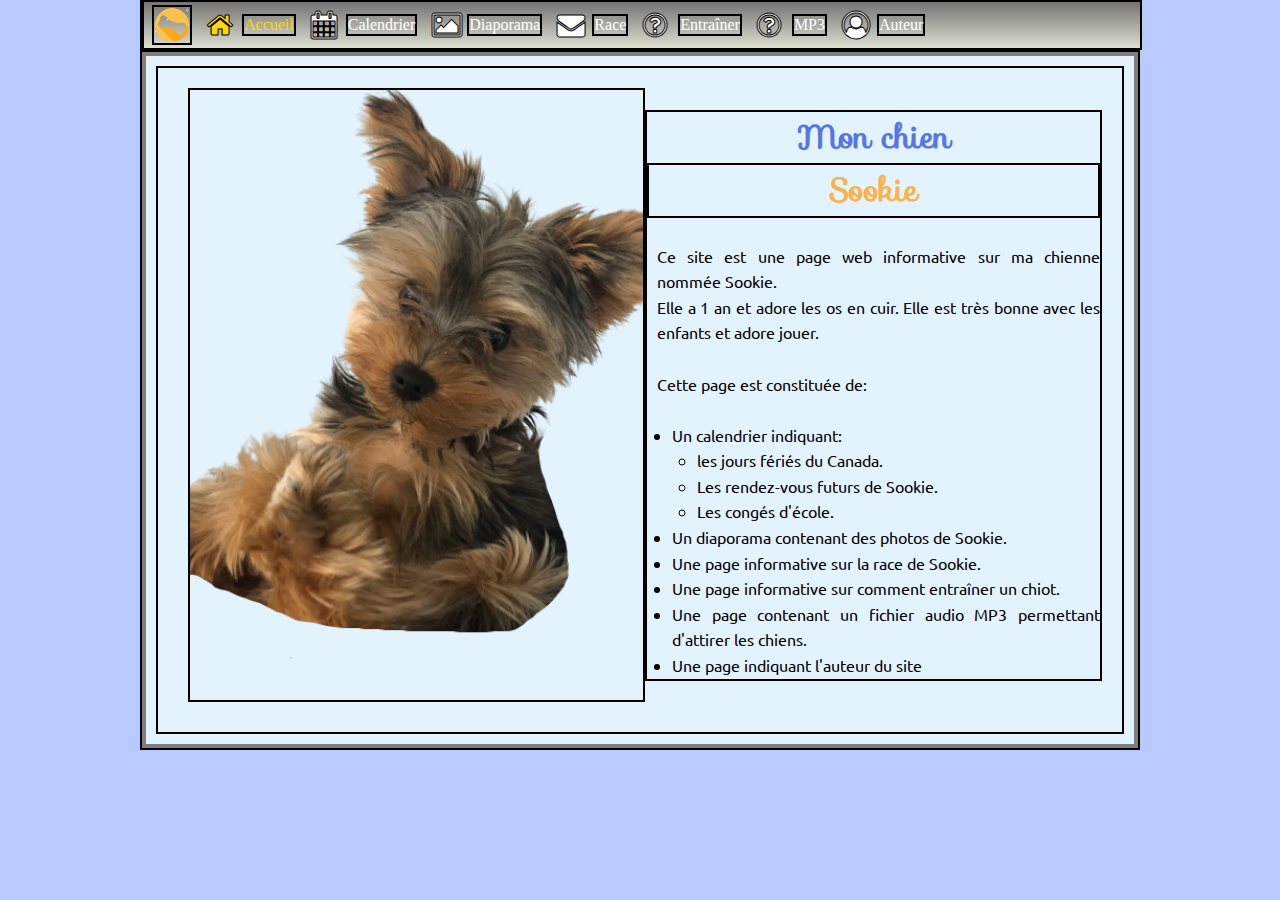
==== index.html @ 83e365d7 "commit2" ====
<!DOCTYPE html>
<html lang="en">

<head>
    <meta charset="UTF-8">
    <meta name="viewport" content="width=device-width, initial-scale=1.0">
    <title>Sookie</title>
    <link rel="stylesheet" href="css/site.css">
    <link rel="stylesheet" href="css/navigation.css">
    <link rel="icon" href="favicon.ico">
</head>

<body>
    <div class="main">
        <div class="menus">
            <div class="siteIcon"></div>
            <a class="menu selected" href="index.html">
                <i class="icon fa fa-home" title="Accueil"></i>
                <div class="menuText">
                    Accueil
                </div>
            </a>
            <a class="menu" href="calendrier-2023.html">
                <i class="icon fa fa-calendar" title="Calendrier"></i>
                <div class="menuText">
                    Calendrier
                </div>
            </a>
            <a class="menu" href="diaporama.html">
                <i class="icon fa fa-picture-o" title="diaporama"></i>
                <div class="menuText">
                    Diaporama
                </div>
            </a>
            <a class="menu" href="#">
                <i class="icon fa fa-envelope" title="Race"></i>
                <div class="menuText">
                    Race
                </div>
            </a>
            
            <a class="menu" href="#">
                <i class="icon fa fa-question-circle-o" title="Comment entraîner"></i>
                <div class="menuText">
                    Entraîner
                </div>
            </a>
            <a class="menu" href="#">
                <i class="icon fa fa-question-circle-o" title="MP3"></i>
                <div class="menuText">
                    MP3
                </div>
            </a>
            <a class="menu" href="Auteur.html">
                <i class="icon fa fa-user-circle-o" title="Auteur"></i>
                <div class="menuText">
                    Auteur
                </div>
            </a>
        </div>
        <div class="menuBuffer"></div>
        <div class="content">


            <div class="boxContainer">
                <div class="box">
                    <h1>Mon chien <div>Sookie</div>
                    </h1>
                    <br>
                    <p>
                        Ce site est une page web informative
                        sur ma chienne nommée Sookie.
                        <br>
                        Elle a 1 an et adore les os en cuir. Elle est très bonne avec
                        les enfants et adore jouer.
                        <br><br>
                        Cette page est constituée de:
                        <br><br>

                    <ul>
                        <li>
                            Un calendrier indiquant:
                            <ul>
                                <li>les jours fériés du Canada.</li>
                                <li>Les rendez-vous futurs de Sookie.</li>
                                <li>Les congés d'école.</li>
                            </ul>
                        </li>

                        <li>Un diaporama contenant des photos de Sookie.</li>
                        <li>Une page informative sur la race de Sookie.</li>
                        <li>Une page informative sur comment entraîner un chiot.</li>
                        <li>Une page contenant un fichier audio MP3 permettant d'attirer les chiens.</li>
                        <li>Une page indiquant l'auteur du site</li>
                    </ul>
                </div>

                <div class="box2 img">
                    <img src="images/Sookie2.png" alt="">
                </div>


                </p>
            </div>


        </div>
    </div>
</body>

</html>
---- css/site.css ----
@import url('https://fonts.googleapis.com/css?family=Sofia');
@import url('https://fonts.googleapis.com/css?family=Ubuntu');


div {
    border: 2px black solid;
}

body {
    background-color: #bacafe;
    background-repeat: round;
}

.main {
    margin: auto;
    max-width: 1000px;


}

.siteIcon {
    background-image: URL('../images/faviconBig.png');
    background-position: center;
    background-size: cover;
    background-repeat: no-repeat;
    width: 40px;
    height: 40px;
    margin-left: 8px;
}

.content {
    border: 4px solid rgb(128, 127, 127);
    padding: 10px;
    background-color: #e2f3fd;
    font-family: "Ubuntu", sans-serif;
    line-height: 1.6;
}

.content h1 {
    font-family: "Sofia", sans-serif;
    text-align: center;
    color: #5676e4;
}

.content h1 div {
    font-family: "Sofia", sans-serif;
    text-align: center;
    color: #f9b34d;
}

.content p {
    text-align: justify;
    margin-left: 10px;
}

.content ul {
    margin-left: 25px;
}

.boxContainer {
    display: flex;
    text-align: justify;
    padding: 20px;
    flex-wrap: wrap;
    flex-direction: column;
}

.box {
    flex: 1;
    text-align: justify;
    order: 1;
    margin-bottom: 10px;
}

.box2 {
    flex: 1;
    text-align: justify;
    order: 2;
    margin-bottom: 10px;
}

.boxContainer img {
    justify-content: center;
    align-items: center;
    min-width: none;
}

@media screen and (min-width:800px) {
    .boxContainer {
        display: flex;
        flex-wrap: wrap;
        flex-direction: row;
        justify-content: center;
        align-items: center;
    }

    .box {
        flex: 1;
        text-align: justify;
        order: 2;
        margin-bottom: 10px;
    }

    .box2 {
        flex: 1;
        text-align: justify;
        order: 1;

    }
    .boxContainer img {
        width: 100%;
        justify-content: center;
        align-items: center;
    }
}
---- css/navigation.css ----
@import url("https://cdnjs.cloudflare.com/ajax/libs/font-awesome/4.7.0/css/font-awesome.min.css");
*{
    margin: 0px;
    padding: 0px;
    box-sizing: border-box;
}
.menus {
    position: fixed;
    top: 0px;
    display: flex;
    flex-wrap: wrap;
    align-items: center;
    gap: 15px;
    background-image: linear-gradient(180deg, rgb(117, 115, 115), rgb(220, 223, 209));
    color: white;
    height: 50px;
    width: calc(min(100%, 1000px));
}

.icon {
    font-size:28px !important;
    cursor: pointer;
    -webkit-text-stroke-width: 1px;
    -webkit-text-stroke-color: black;
    -webkit-text-fill-color: white;
}

.menuText {
    font-size: 1em;
    cursor: pointer;
    display: none;
}

.menu {
    display: grid;
    grid-template-columns: 35px auto;
    color: white;
    align-items: center;
    text-decoration: none;
}

.menu:hover,
.menu:hover .icon {
    color: aqua;
    -webkit-text-fill-color: aqua;
}

.menu:active,
.menu:active .icon {
    color: dodgerblue;
    -webkit-text-fill-color: dodgerblue;
}

.selected,
.selected .icon {
    color: green;
    -webkit-text-fill-color: gold;
}

.menuBuffer {
    height: 50px;
}

@media screen and (min-width:800px) {
    .menuText {
        display: block;
    }
}
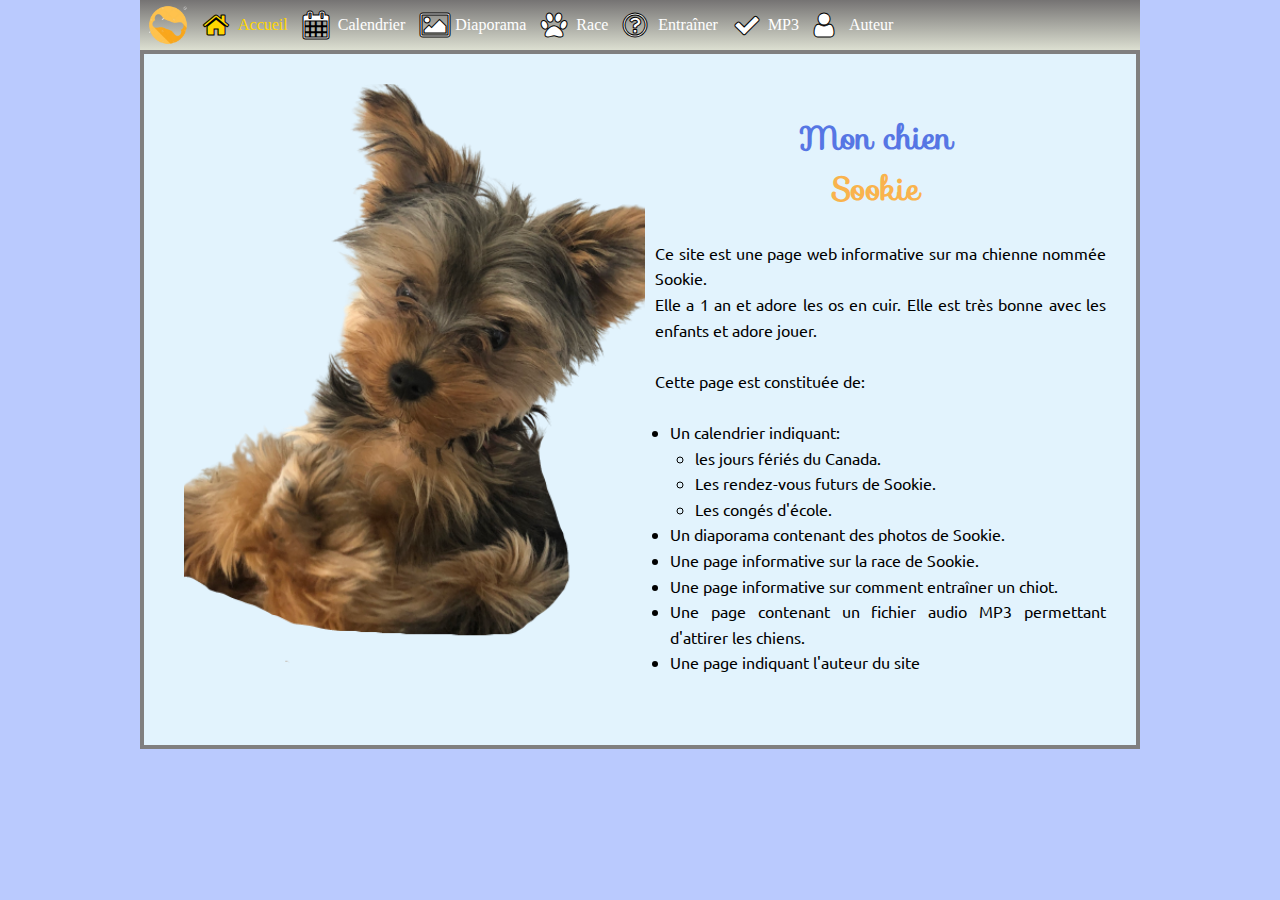
==== commit 424d0223: "commit3" ====
--- a/index.html
+++ b/index.html
@@ -11,7 +11,7 @@
 </head>
 
 <body>
-    <div class="main">
+   <div class="main"> 
         <div class="menus">
             <div class="siteIcon"></div>
             <a class="menu selected" href="index.html">
@@ -32,27 +32,27 @@
                     Diaporama
                 </div>
             </a>
-            <a class="menu" href="#">
-                <i class="icon fa fa-envelope" title="Race"></i>
+            <a class="menu" href="Race.html">
+                <i class="icon fa fa-paw" title="Race"></i>
                 <div class="menuText">
                     Race
                 </div>
             </a>
             
-            <a class="menu" href="#">
+            <a class="menu" href="Entrainer.html">
                 <i class="icon fa fa-question-circle-o" title="Comment entraîner"></i>
                 <div class="menuText">
                     Entraîner
                 </div>
             </a>
-            <a class="menu" href="#">
-                <i class="icon fa fa-question-circle-o" title="MP3"></i>
+            <a class="menu" href="MP3.html">
+                <i class="icon fa fa-check" title="MP3"></i>
                 <div class="menuText">
                     MP3
                 </div>
             </a>
             <a class="menu" href="Auteur.html">
-                <i class="icon fa fa-user-circle-o" title="Auteur"></i>
+                <i class="icon fa fa-user" title="Auteur"></i>
                 <div class="menuText">
                     Auteur
                 </div>
--- a/css/site.css
+++ b/css/site.css
@@ -2,7 +2,7 @@
 @import url('https://fonts.googleapis.com/css?family=Ubuntu');
 
 
-div {
+div1 {
     border: 2px black solid;
 }
 
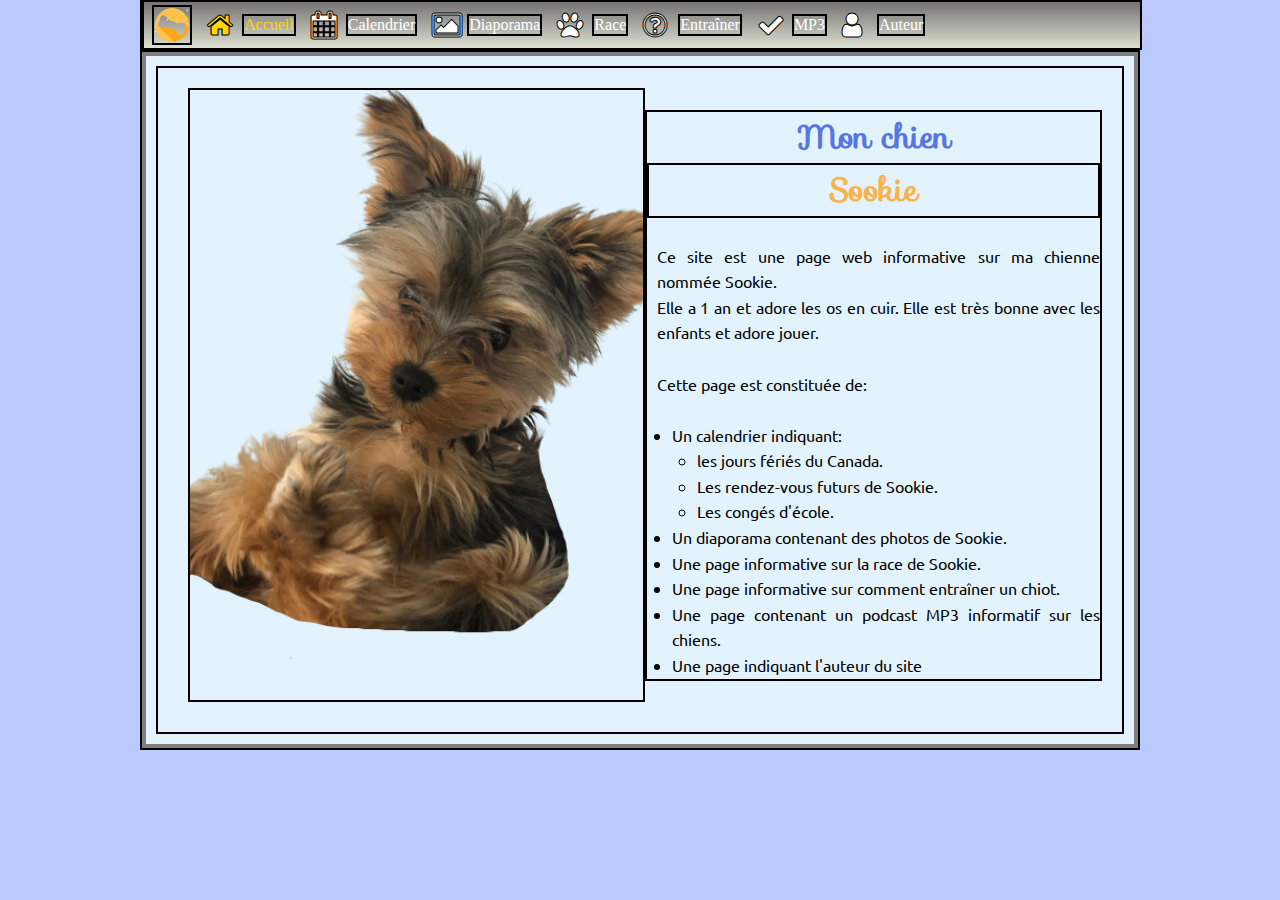
==== commit 9dd241f6: "commit3" ====
--- a/index.html
+++ b/index.html
@@ -90,7 +90,7 @@
                         <li>Un diaporama contenant des photos de Sookie.</li>
                         <li>Une page informative sur la race de Sookie.</li>
                         <li>Une page informative sur comment entraîner un chiot.</li>
-                        <li>Une page contenant un fichier audio MP3 permettant d'attirer les chiens.</li>
+                        <li>Une page contenant un podcast MP3 informatif sur les chiens.</li>
                         <li>Une page indiquant l'auteur du site</li>
                     </ul>
                 </div>
--- a/css/site.css
+++ b/css/site.css
@@ -2,7 +2,7 @@
 @import url('https://fonts.googleapis.com/css?family=Ubuntu');
 
 
-div1 {
+div {
     border: 2px black solid;
 }
 
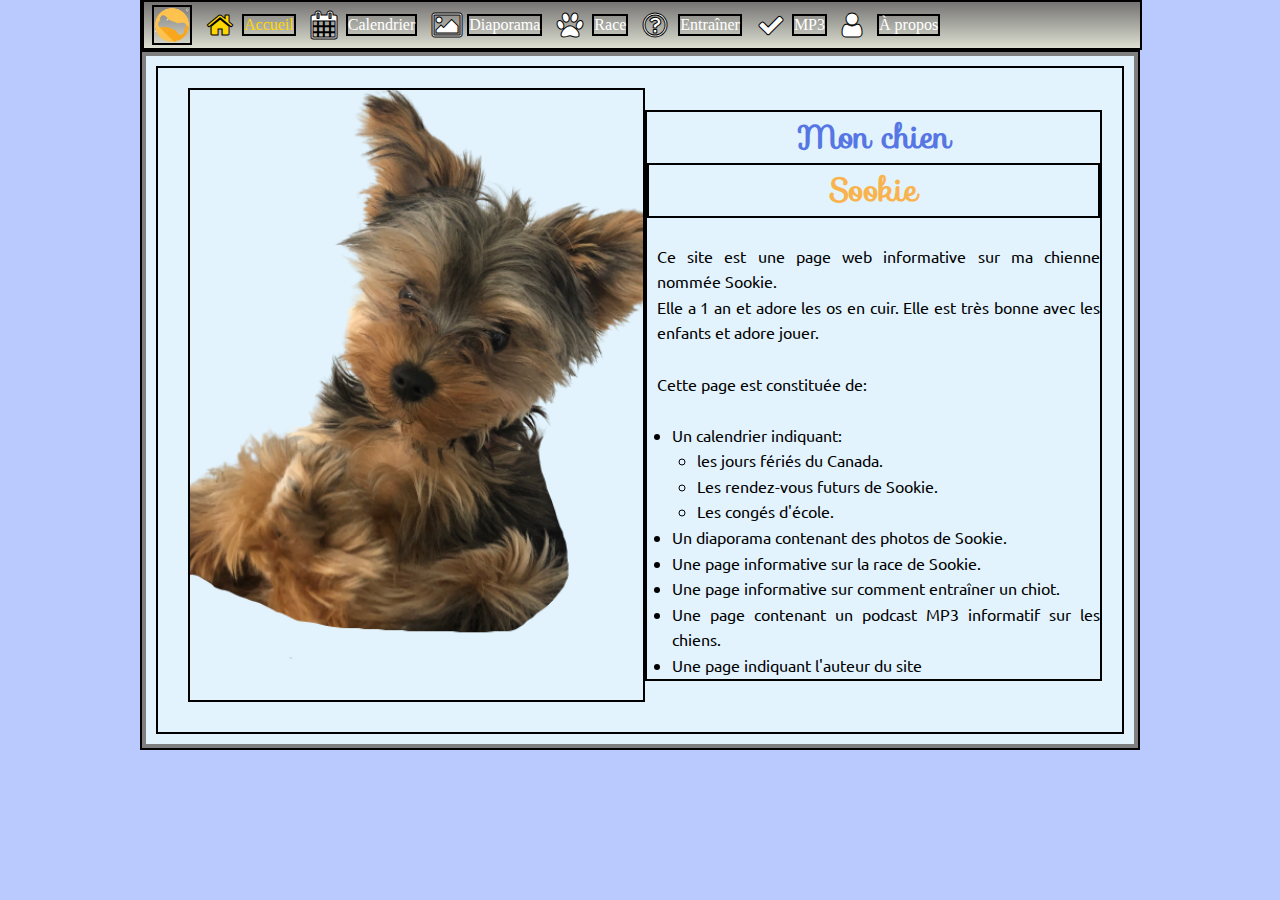
==== commit ed272f49: "Commit4" ====
--- a/index.html
+++ b/index.html
@@ -51,10 +51,10 @@
                     MP3
                 </div>
             </a>
-            <a class="menu" href="Auteur.html">
-                <i class="icon fa fa-user" title="Auteur"></i>
+            <a class="menu" href="About.html">
+                <i class="icon fa fa-user" title="About"></i>
                 <div class="menuText">
-                    Auteur
+                    À propos
                 </div>
             </a>
         </div>
--- a/css/site.css
+++ b/css/site.css
@@ -78,7 +78,12 @@
     order: 2;
     margin-bottom: 10px;
 }
-
+.box3 {
+    flex: 1;
+    text-align: justify;
+    order: 2;
+    margin-bottom: 10px;
+}
 .boxContainer img {
     justify-content: center;
     align-items: center;
@@ -107,6 +112,12 @@
         order: 1;
 
     }
+    .box3 {
+        flex: 1;
+        text-align: justify;
+        order: 1;
+
+    }
     .boxContainer img {
         width: 100%;
         justify-content: center;
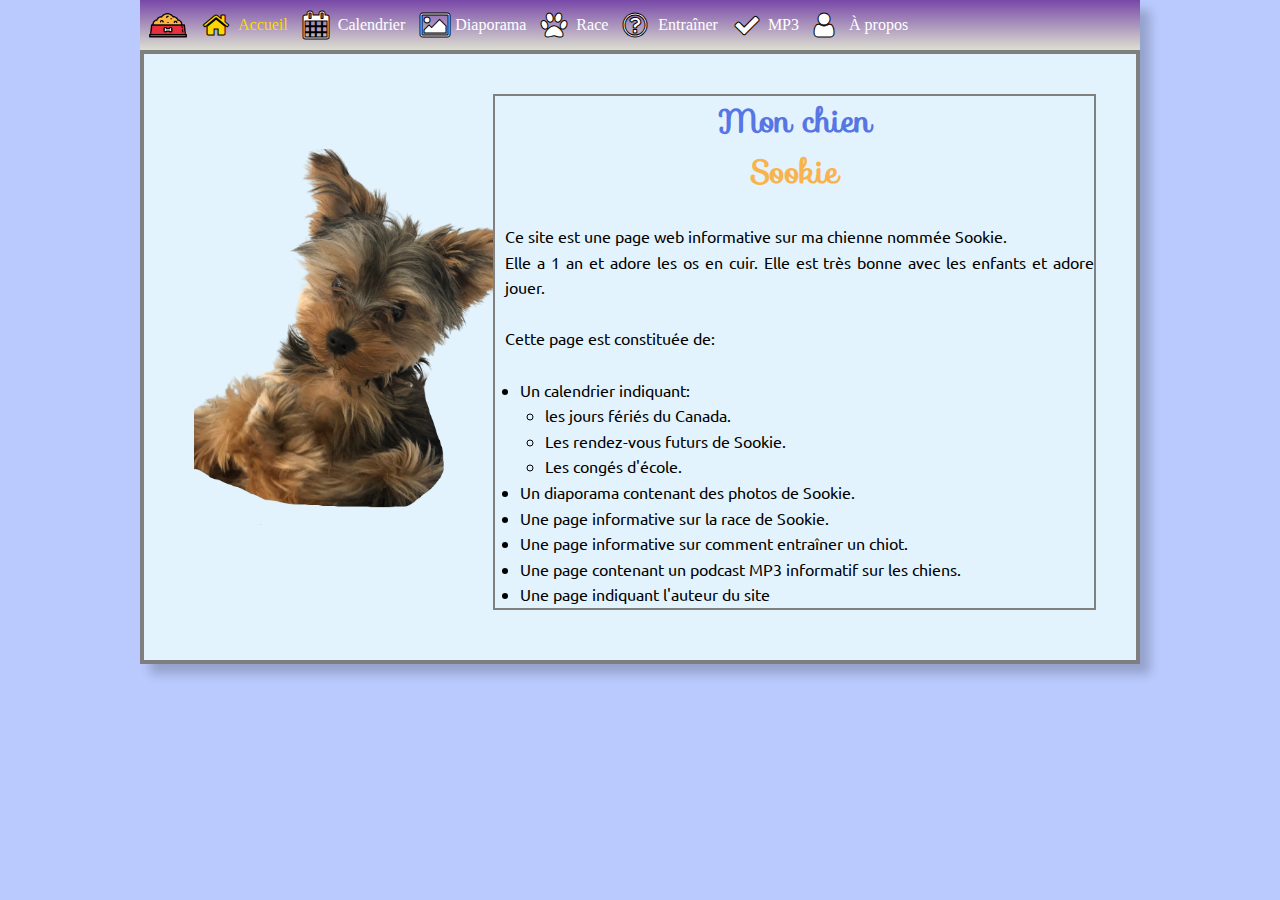
==== commit bcbd9831: "commit5" ====
--- a/index.html
+++ b/index.html
@@ -11,6 +11,7 @@
 </head>
 
 <body>
+  
    <div class="main"> 
         <div class="menus">
             <div class="siteIcon"></div>
@@ -58,6 +59,7 @@
                 </div>
             </a>
         </div>
+        
         <div class="menuBuffer"></div>
         <div class="content">
 
--- a/css/site.css
+++ b/css/site.css
@@ -2,7 +2,7 @@
 @import url('https://fonts.googleapis.com/css?family=Ubuntu');
 
 
-div {
+div2 {
     border: 2px black solid;
 }
 
@@ -14,7 +14,7 @@
 .main {
     margin: auto;
     max-width: 1000px;
-
+    box-shadow: 10px 10px 10px rgba(0,0,0,0.2);
 
 }
 
@@ -34,6 +34,7 @@
     background-color: #e2f3fd;
     font-family: "Ubuntu", sans-serif;
     line-height: 1.6;
+    
 }
 
 .content h1 {
@@ -60,7 +61,7 @@
 .boxContainer {
     display: flex;
     text-align: justify;
-    padding: 20px;
+    padding: 30px;
     flex-wrap: wrap;
     flex-direction: column;
 }
@@ -70,6 +71,7 @@
     text-align: justify;
     order: 1;
     margin-bottom: 10px;
+    border: gray 2px solid
 }
 
 .box2 {
@@ -83,11 +85,13 @@
     text-align: justify;
     order: 2;
     margin-bottom: 10px;
+     
 }
 .boxContainer img {
-    justify-content: center;
-    align-items: center;
+    
     min-width: none;
+    width: 50%;
+    flex-shrink: 0;
 }
 
 @media screen and (min-width:800px) {
@@ -100,7 +104,7 @@
     }
 
     .box {
-        flex: 1;
+        flex: 2;
         text-align: justify;
         order: 2;
         margin-bottom: 10px;
@@ -108,19 +112,21 @@
 
     .box2 {
         flex: 1;
-        text-align: justify;
+        text-align: center;
         order: 1;
 
     }
     .box3 {
         flex: 1;
-        text-align: justify;
-        order: 1;
+        text-align: center;
+        order: 3;
+        
 
     }
     .boxContainer img {
         width: 100%;
-        justify-content: center;
-        align-items: center;
+        text-align: center; 
+        
+        
     }
 }--- a/css/navigation.css
+++ b/css/navigation.css
@@ -11,7 +11,7 @@
     flex-wrap: wrap;
     align-items: center;
     gap: 15px;
-    background-image: linear-gradient(180deg, rgb(117, 115, 115), rgb(220, 223, 209));
+    background-image: linear-gradient(180deg, rgb(120, 72, 168), rgb(220, 223, 209));
     color: white;
     height: 50px;
     width: calc(min(100%, 1000px));
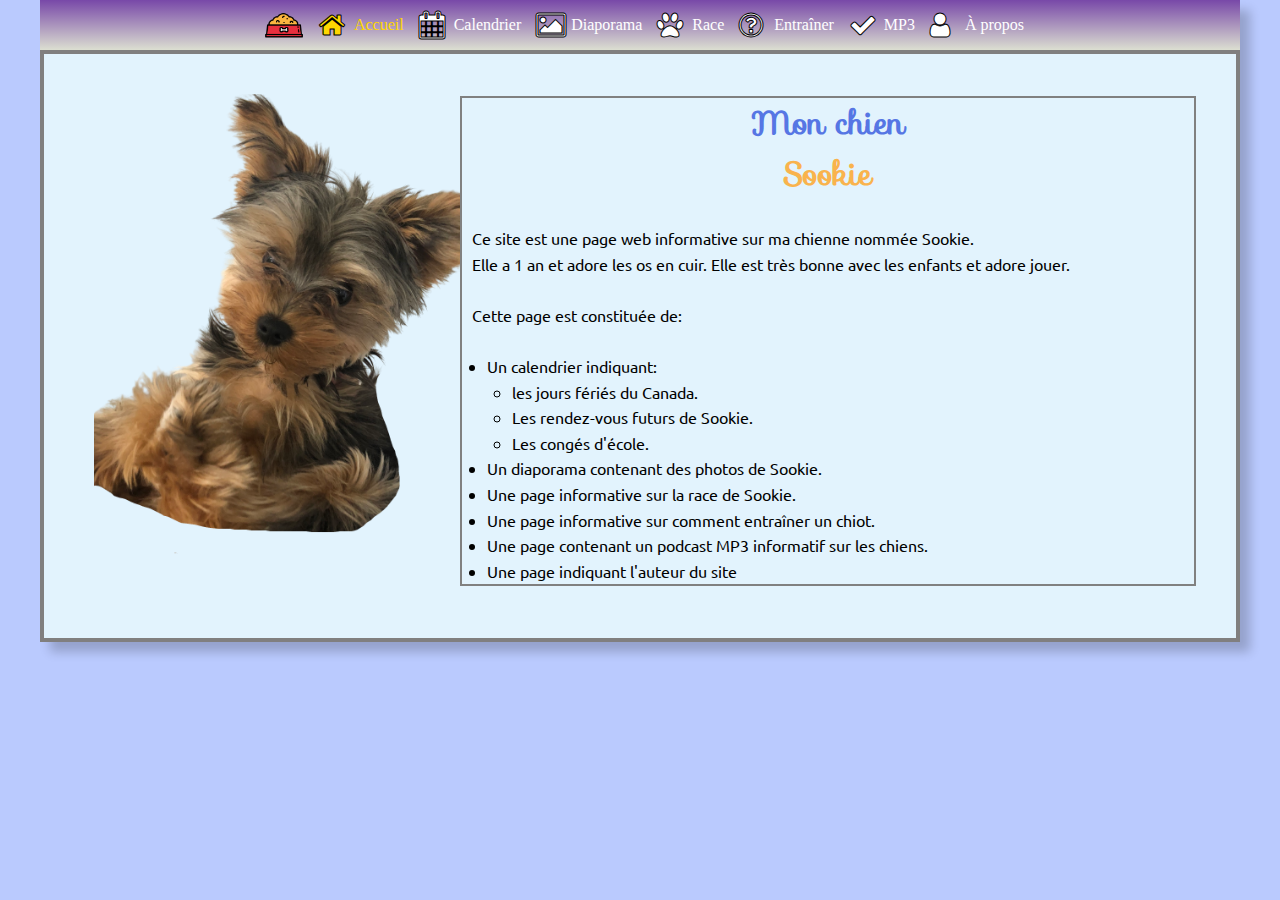
==== commit b73a5b2e: "commit calendrier" ====
--- a/index.html
+++ b/index.html
@@ -66,7 +66,7 @@
 
             <div class="boxContainer">
                 <div class="box">
-                    <h1>Mon chien <div>Sookie</div>
+                    <h1>Mon chien  <div>Sookie</div>
                     </h1>
                     <br>
                     <p>
--- a/css/site.css
+++ b/css/site.css
@@ -2,7 +2,7 @@
 @import url('https://fonts.googleapis.com/css?family=Ubuntu');
 
 
-div2 {
+div1 {
     border: 2px black solid;
 }
 
@@ -13,7 +13,7 @@
 
 .main {
     margin: auto;
-    max-width: 1000px;
+    max-width: 1200px;
     box-shadow: 10px 10px 10px rgba(0,0,0,0.2);
 
 }
@@ -62,7 +62,7 @@
     display: flex;
     text-align: justify;
     padding: 30px;
-    flex-wrap: wrap;
+    flex-wrap: nowrap;
     flex-direction: column;
 }
 
@@ -76,14 +76,14 @@
 
 .box2 {
     flex: 1;
-    text-align: justify;
+    text-align: center;
     order: 2;
     margin-bottom: 10px;
 }
 .box3 {
     flex: 1;
-    text-align: justify;
-    order: 2;
+    text-align: center;
+    order: 3;
     margin-bottom: 10px;
      
 }
@@ -92,6 +92,9 @@
     min-width: none;
     width: 50%;
     flex-shrink: 0;
+}
+.main table{
+    border: gray 2px solid
 }
 
 @media screen and (min-width:800px) {
--- a/css/navigation.css
+++ b/css/navigation.css
@@ -10,11 +10,12 @@
     display: flex;
     flex-wrap: wrap;
     align-items: center;
+    justify-content: center;
     gap: 15px;
     background-image: linear-gradient(180deg, rgb(120, 72, 168), rgb(220, 223, 209));
     color: white;
     height: 50px;
-    width: calc(min(100%, 1000px));
+    width: calc(min(100%, 1200px));
 }
 
 .icon {
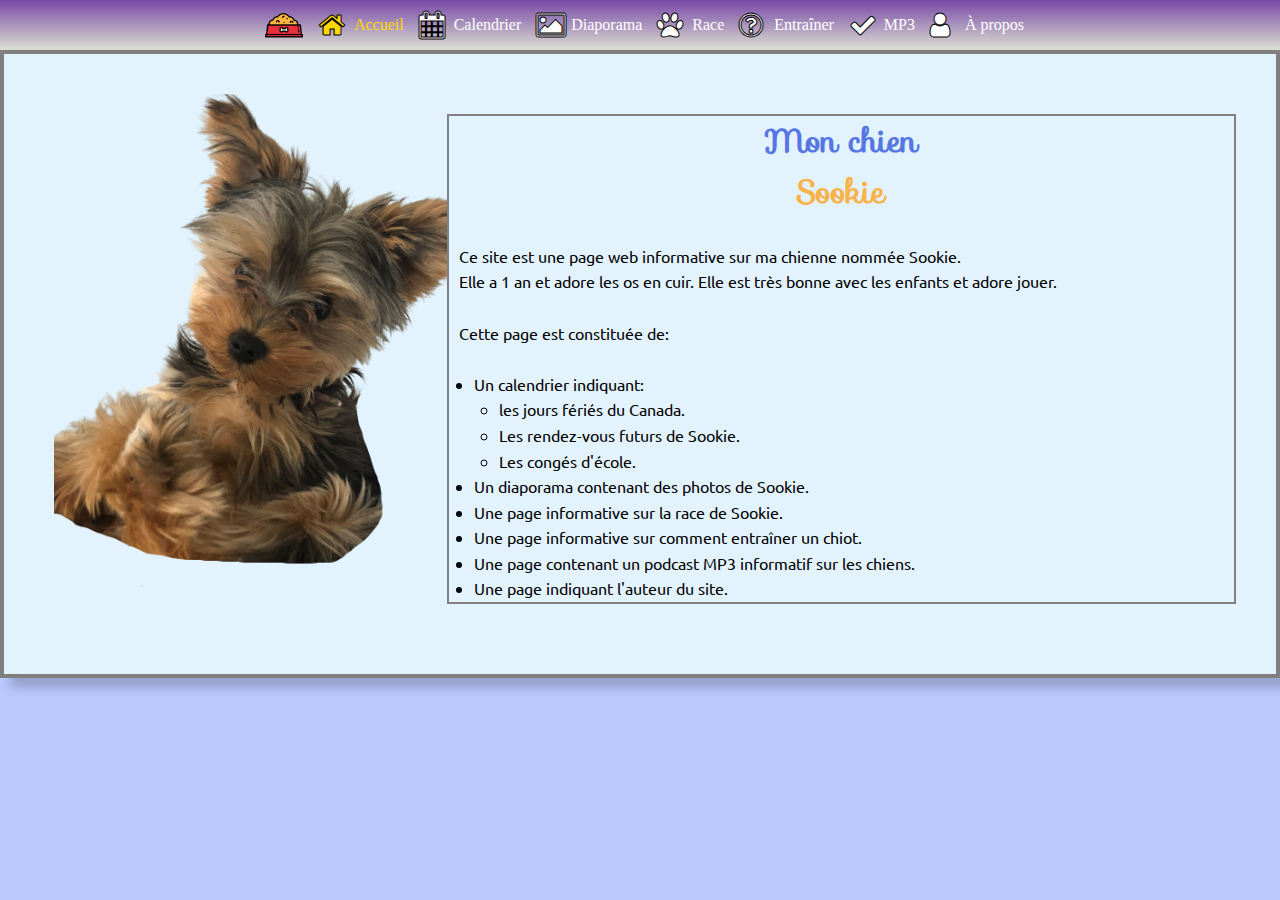
==== commit 2caff379: "Reste juste calendrier" ====
--- a/index.html
+++ b/index.html
@@ -28,7 +28,7 @@
                 </div>
             </a>
             <a class="menu" href="diaporama.html">
-                <i class="icon fa fa-picture-o" title="diaporama"></i>
+                <i class="icon fa fa-picture-o" title="Diaporama"></i>
                 <div class="menuText">
                     Diaporama
                 </div>
@@ -53,7 +53,7 @@
                 </div>
             </a>
             <a class="menu" href="About.html">
-                <i class="icon fa fa-user" title="About"></i>
+                <i class="icon fa fa-user" title="À propos"></i>
                 <div class="menuText">
                     À propos
                 </div>
@@ -93,7 +93,7 @@
                         <li>Une page informative sur la race de Sookie.</li>
                         <li>Une page informative sur comment entraîner un chiot.</li>
                         <li>Une page contenant un podcast MP3 informatif sur les chiens.</li>
-                        <li>Une page indiquant l'auteur du site</li>
+                        <li>Une page indiquant l'auteur du site.</li>
                     </ul>
                 </div>
 
--- a/css/site.css
+++ b/css/site.css
@@ -13,7 +13,7 @@
 
 .main {
     margin: auto;
-    max-width: 1200px;
+    max-width: 1600px;
     box-shadow: 10px 10px 10px rgba(0,0,0,0.2);
 
 }
--- a/css/navigation.css
+++ b/css/navigation.css
@@ -14,8 +14,8 @@
     gap: 15px;
     background-image: linear-gradient(180deg, rgb(120, 72, 168), rgb(220, 223, 209));
     color: white;
-    height: 50px;
-    width: calc(min(100%, 1200px));
+    height: 90px;
+    width: calc(min(100%, 1600px));
 }
 
 .icon {
@@ -59,11 +59,31 @@
 }
 
 .menuBuffer {
-    height: 50px;
+    height: 90px;
 }
 
 @media screen and (min-width:800px) {
     .menuText {
         display: block;
     }
-}+    
+    
+}
+@media screen and (min-width:400px){
+    .menuBuffer {
+        height: 50px;
+    }
+    .menus {
+        position: fixed;
+        top: 0px;
+        display: flex;
+        flex-wrap: wrap;
+        align-items: center;
+        justify-content: center;
+        gap: 15px;
+        background-image: linear-gradient(180deg, rgb(120, 72, 168), rgb(220, 223, 209));
+        color: white;
+        height: 50px;
+        width: calc(min(100%, 1600px));
+    }
+}
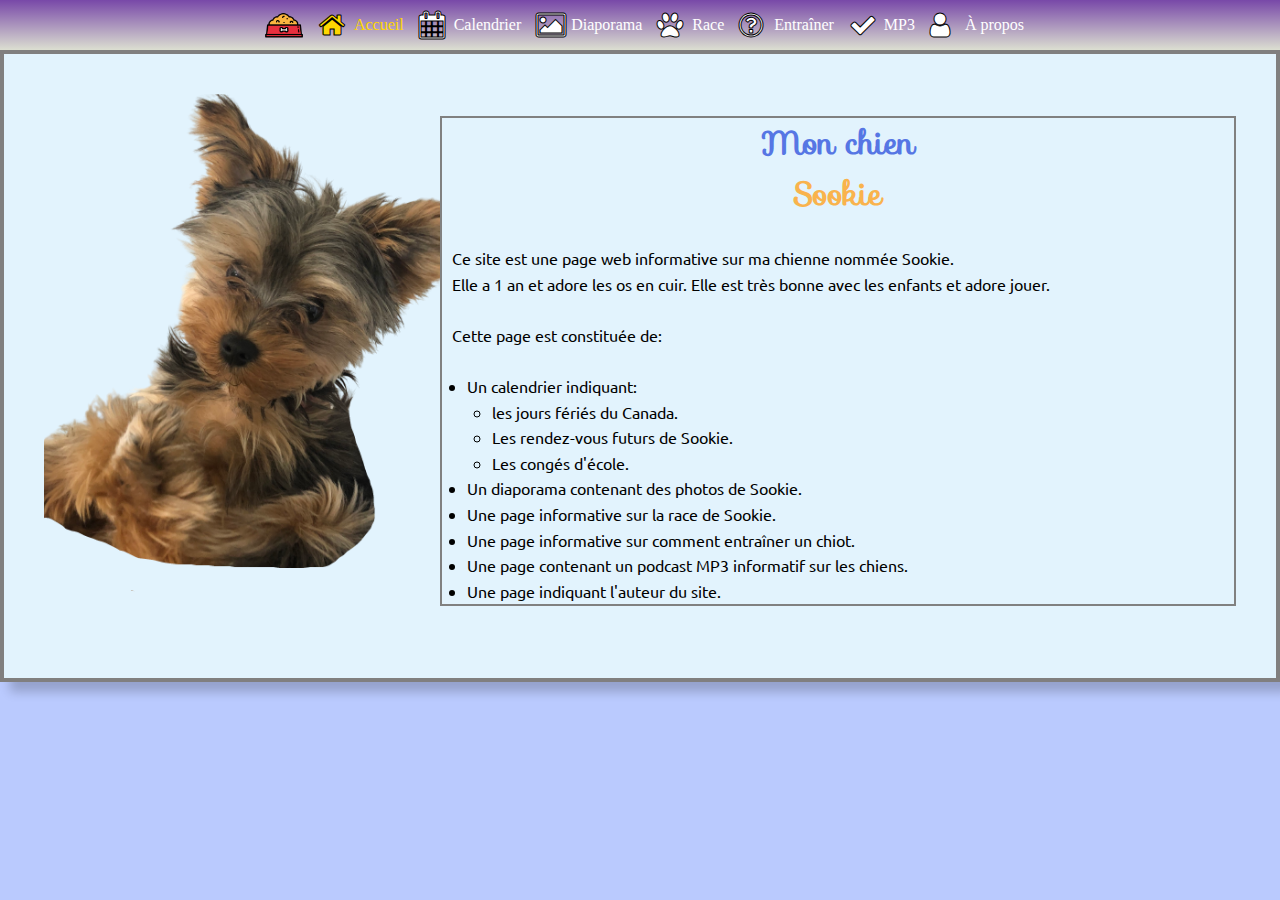
==== commit 1b48f59a: "commit validator 1" ====
--- a/index.html
+++ b/index.html
@@ -11,8 +11,8 @@
 </head>
 
 <body>
-  
-   <div class="main"> 
+
+    <div class="main">
         <div class="menus">
             <div class="siteIcon"></div>
             <a class="menu selected" href="index.html">
@@ -39,7 +39,7 @@
                     Race
                 </div>
             </a>
-            
+
             <a class="menu" href="Entrainer.html">
                 <i class="icon fa fa-question-circle-o" title="Comment entraîner"></i>
                 <div class="menuText">
@@ -59,15 +59,17 @@
                 </div>
             </a>
         </div>
-        
+
         <div class="menuBuffer"></div>
         <div class="content">
 
 
             <div class="boxContainer">
                 <div class="box">
-                    <h1>Mon chien  <div>Sookie</div>
+                    <h1>
+                        Mon chien 
                     </h1>
+                    <h1 class="titleColor">Sookie</h1>
                     <br>
                     <p>
                         Ce site est une page web informative
@@ -102,7 +104,7 @@
                 </div>
 
 
-                </p>
+                
             </div>
 
 
--- a/css/site.css
+++ b/css/site.css
@@ -43,10 +43,15 @@
     color: #5676e4;
 }
 
-.content h1 div {
+.titleColor{
     font-family: "Sofia", sans-serif;
     text-align: center;
-    color: #f9b34d;
+    color: #f9b34d !important;
+}
+.titleColor2{
+    font-family: "Sofia", sans-serif;
+    text-align: center;
+    color: #5676e4 !important;
 }
 
 .content p {
@@ -56,6 +61,9 @@
 
 .content ul {
     margin-left: 25px;
+}
+.content th{
+    font-size: 2em;
 }
 
 .boxContainer {
@@ -94,7 +102,8 @@
     flex-shrink: 0;
 }
 .main table{
-    border: gray 2px solid
+    border: gray 2px solid;
+    margin: auto auto;
 }
 
 @media screen and (min-width:800px) {
